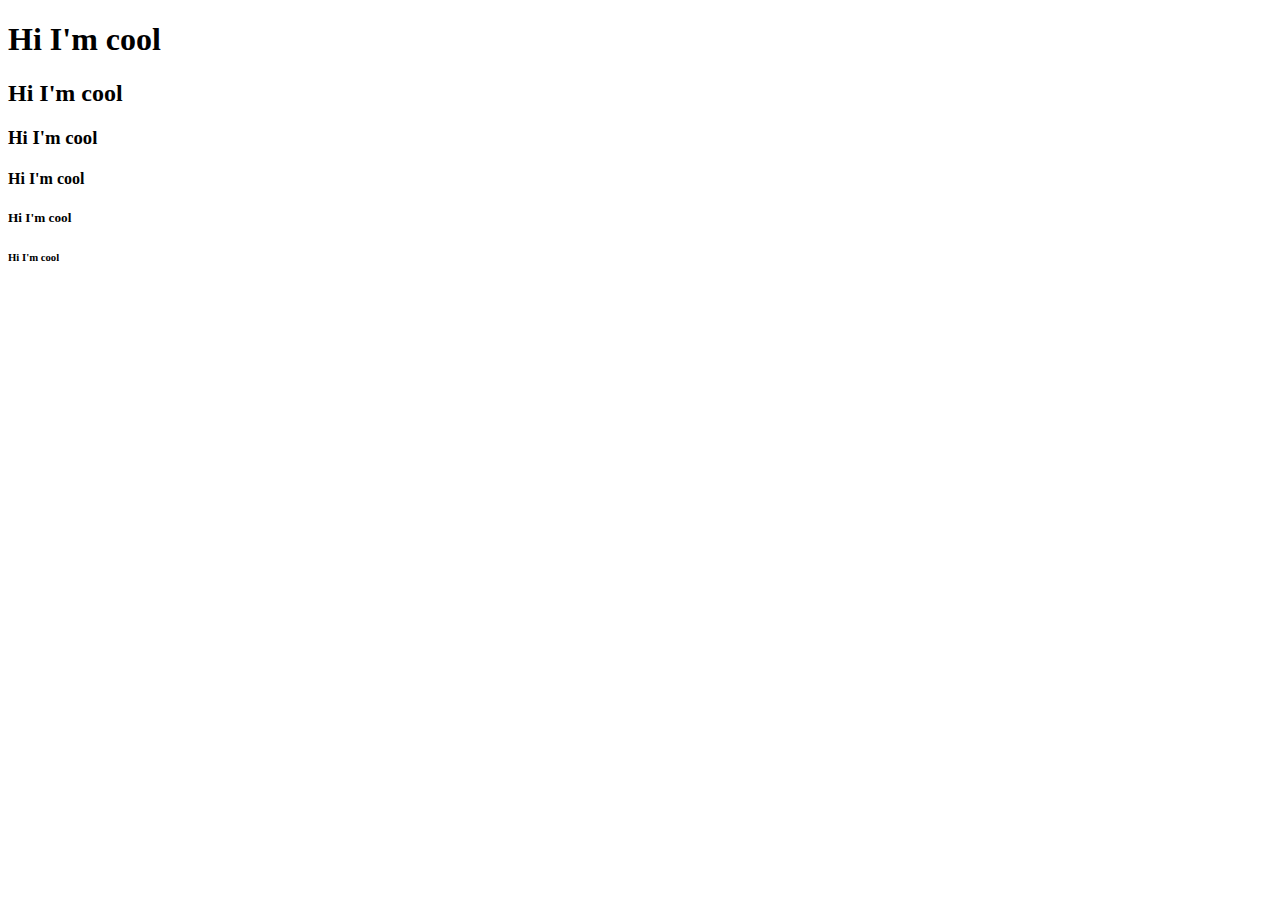
==== week-1/index.html @ d7276a79 "Automatically backed up by Learn" ====
<!doctype html>
<html>
  <head></head>
  <body>
    <h1>Hi I'm cool</h1>
    <h2>Hi I'm cool</h2>
    <h3>Hi I'm cool</h3>
    <h4>Hi I'm cool</h4>
    <h5>Hi I'm cool</h5>
    <h6>Hi I'm cool</h6>
  </body>
</html>
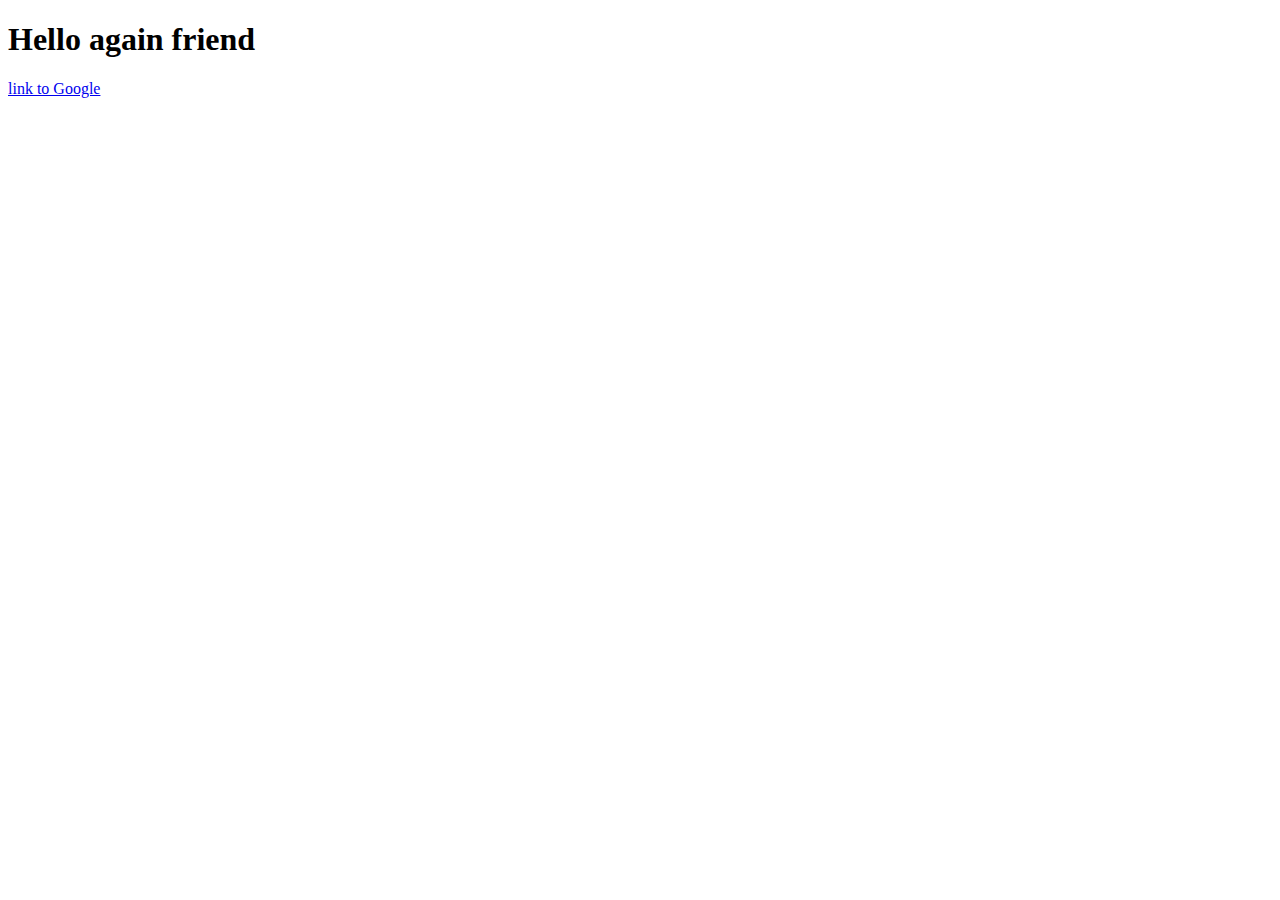
==== commit 7212ee28: "Automatically backed up by Learn" ====
--- a/week-1/index.html
+++ b/week-1/index.html
@@ -1,12 +1,10 @@
 <!doctype html>
 <html>
-  <head></head>
+  <head>
+    <title>My SUPER cool site</title>
+  </head>
   <body>
-    <h1>Hi I'm cool</h1>
-    <h2>Hi I'm cool</h2>
-    <h3>Hi I'm cool</h3>
-    <h4>Hi I'm cool</h4>
-    <h5>Hi I'm cool</h5>
-    <h6>Hi I'm cool</h6>
+    <h1>Hello again friend</h1>
+    <a href= "./another-file.html" target="_blank">link to Google</a>
   </body>
 </html>